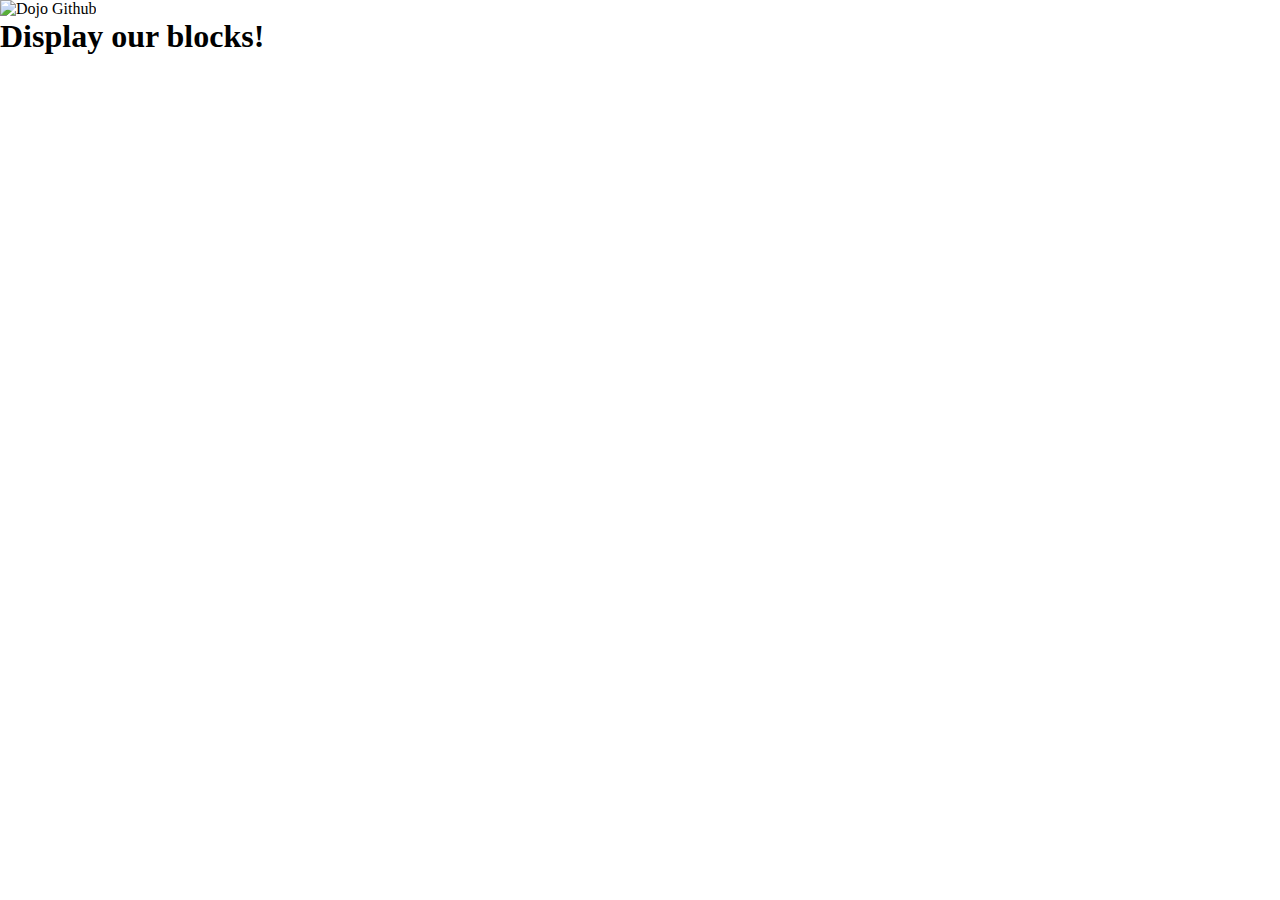
==== cdrecap/test.html @ 28261889 "added recap of html & css coding dojo work, treehouse work" ====
<!DOCTYPE html>
<html>
<head>
  <meta charset="utf-8">
  <!-- <link rel="stylesheet" type="text/css" href="http://cdnjs.cloudflare.com/ajax/libs/skeleton/2.0.4/skeleton.css"> -->
  <link rel="stylesheet" type="text/css" href="test.css">
  <style>

  </style>
  <script src="http://code.jquery.com/jquery-2.2.4.js"   integrity="sha256-iT6Q9iMJYuQiMWNd9lDyBUStIq/8PuOW33aOqmvFpqI=" crossorigin="anonymous"></script>
  <script src="https://ajax.googleapis.com/ajax/libs/jqueryui/1.12.0/jquery-ui.min.js"></script>  
  <script type="text/javascript">

    (document).ready(function(){
      console.log("jQuery has loaded properly")

      

    });

    </script>
  <title>Display our Blocks!</title>
</head>
<body>
  <div id="header">
    <img src="github.jpg" alt="Dojo Github">
    <h1>Display our blocks!</h1>
    <img src="" alt="">
  </div>
</body>
</html>
---- cdrecap/test.css ----
*{
  margin: 0px;
  padding: 0px;
}
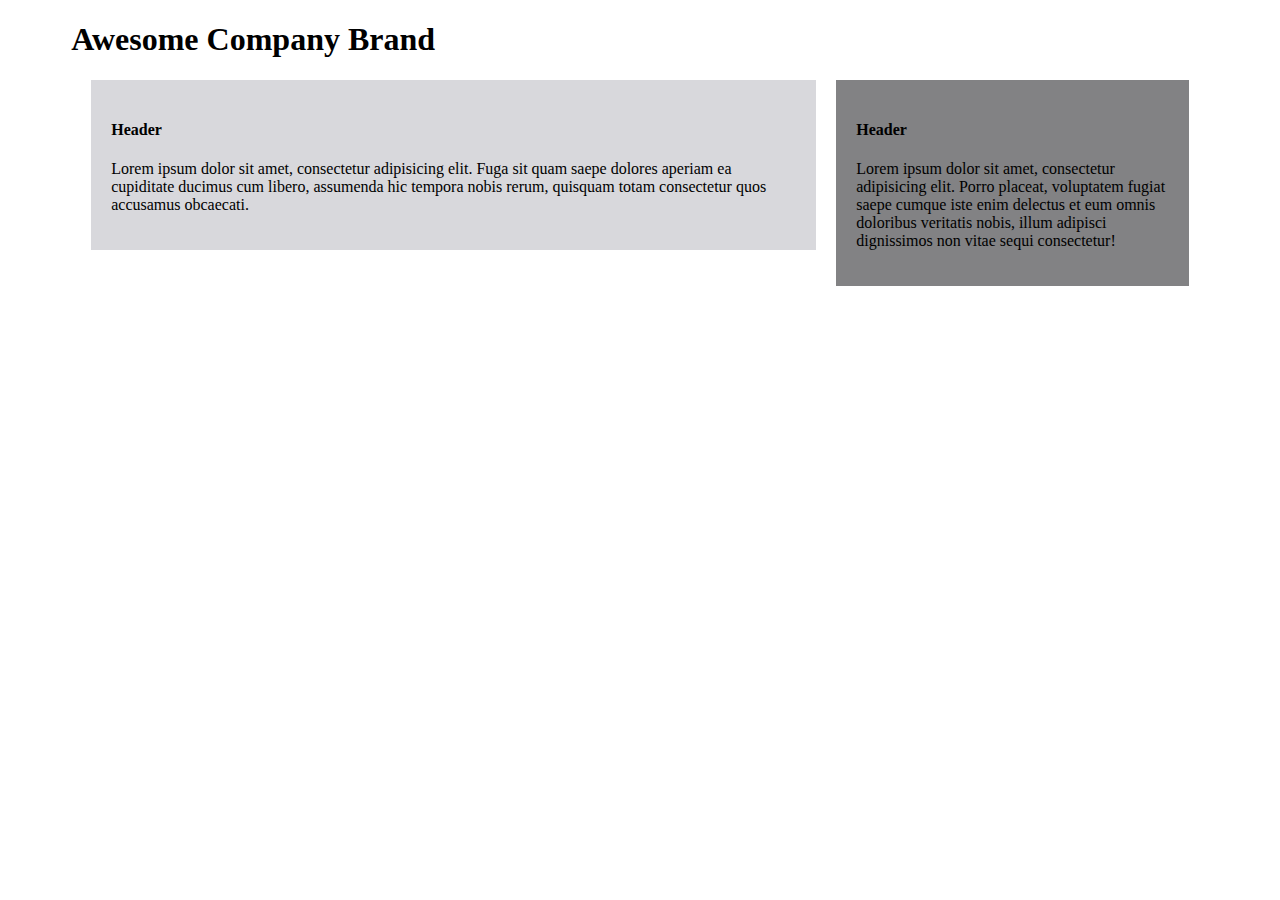
==== commit 7127f7f8: "Added Layouts Assignment" ====
--- a/cdrecap/test.html
+++ b/cdrecap/test.html
@@ -1,31 +1,28 @@
 <!DOCTYPE html>
-<html>
+<html lang="en">
 <head>
-  <meta charset="utf-8">
-  <!-- <link rel="stylesheet" type="text/css" href="http://cdnjs.cloudflare.com/ajax/libs/skeleton/2.0.4/skeleton.css"> -->
-  <link rel="stylesheet" type="text/css" href="test.css">
-  <style>
-
-  </style>
-  <script src="http://code.jquery.com/jquery-2.2.4.js"   integrity="sha256-iT6Q9iMJYuQiMWNd9lDyBUStIq/8PuOW33aOqmvFpqI=" crossorigin="anonymous"></script>
-  <script src="https://ajax.googleapis.com/ajax/libs/jqueryui/1.12.0/jquery-ui.min.js"></script>  
-  <script type="text/javascript">
-
-    (document).ready(function(){
-      console.log("jQuery has loaded properly")
-
-      
-
-    });
-
-    </script>
-  <title>Display our Blocks!</title>
+  <meta charset="UTF-8">
+  <title>Document</title>
+  <link rel="stylesheet" href="test.css">
 </head>
 <body>
-  <div id="header">
-    <img src="github.jpg" alt="Dojo Github">
-    <h1>Display our blocks!</h1>
-    <img src="" alt="">
+  <div id="wrapper">
+    <h1>Awesome Company Brand</h1>
+    <div class="row">
+      <div class="column twelve-s seven-m eight-l">
+        <div id="main-content" class="content">
+          <h4>Header</h4>
+          <p>Lorem ipsum dolor sit amet, consectetur adipisicing elit. Fuga sit quam saepe dolores aperiam ea cupiditate ducimus cum libero, assumenda hic tempora nobis rerum, quisquam totam consectetur quos accusamus obcaecati.</p>
+        </div>
+      </div>
+    
+      <div class="column twelve-s five-m four-l">
+        <div id="sidebar" class="content">
+          <h4>Header</h4>
+          <p>Lorem ipsum dolor sit amet, consectetur adipisicing elit. Porro placeat, voluptatem fugiat saepe cumque iste enim delectus et eum omnis doloribus veritatis nobis, illum adipisci dignissimos non vitae sequi consectetur!</p>
+        </div>        
+      </div>
+    </div>
   </div>
 </body>
-</html>+</html>
--- a/cdrecap/test.css
+++ b/cdrecap/test.css
@@ -1,4 +1,39 @@
-*{
-  margin: 0px;
-  padding: 0px;
+* { box-sizing: border-box; }
+
+#wrapper {
+  width: 90%;
+  margin-left: auto;
+  margin-right: auto;
 }
+
+.row {
+  padding-left: 20px;
+  clear: both;
+}
+
+.content { padding: 20px; }
+
+.column {
+  float: left;
+  padding-right: 20px;
+}
+
+#main-content { background-color: #D8D8DC; }
+
+#sidebar { background-color: #828284; }
+
+@media only screen and (max-width: 480px) {
+  .twelve-s { width: 100%; }
+}
+
+@media only screen and (min-width: 481px) {
+  .eight-m { width: 66.66666666%; }
+  .seven-m { width: 58.33333333%; }
+  .five-m { width: 41.66666666%; }
+  .four-m { width: 33.33333333%; }
+}
+
+@media only screen and (min-width: 1024px) {
+  .eight-l { width: 66.66666666%; }
+  .four-l { width: 33.33333333%; }
+}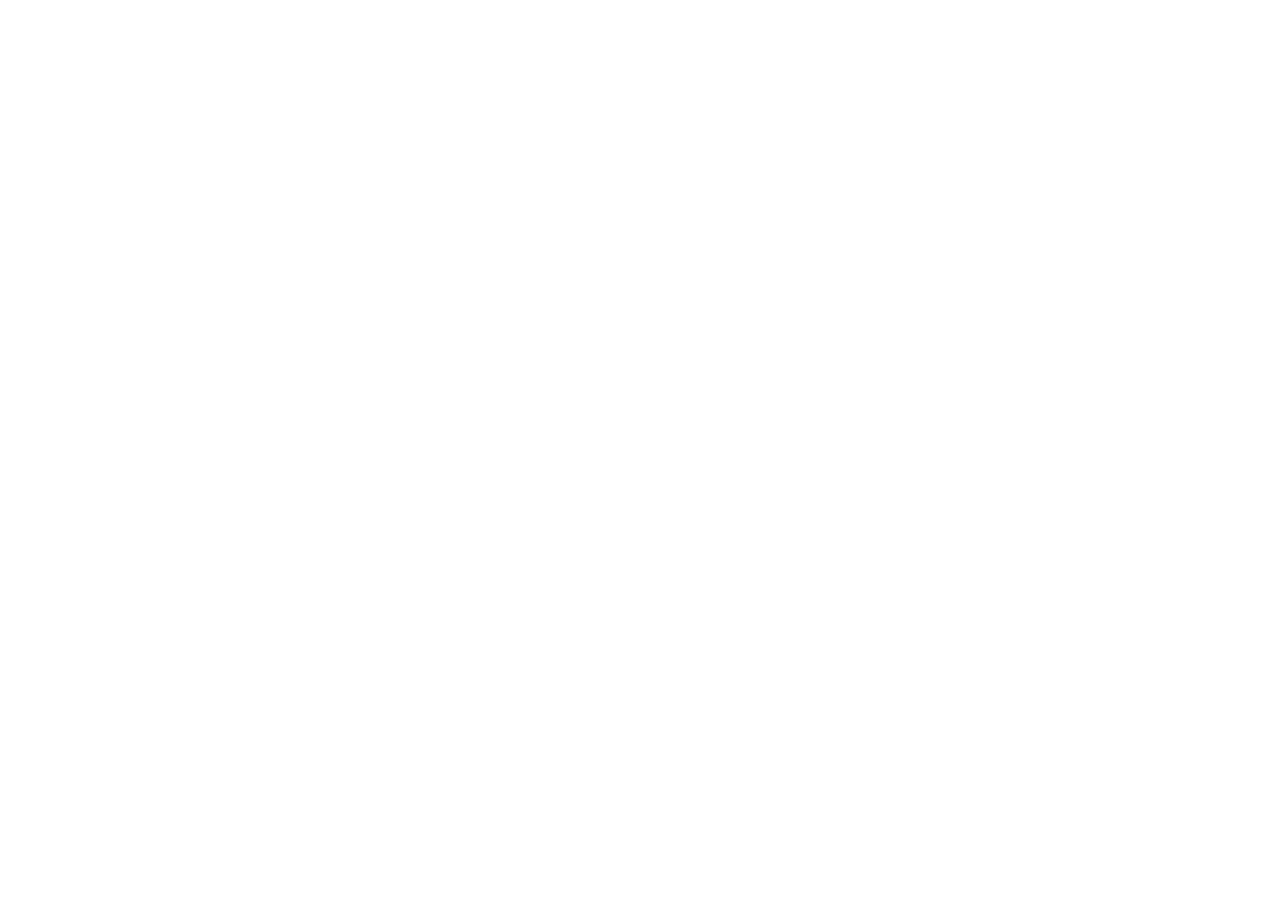
==== commit 06d0f9db: "catching up on MANY git pushes" ====
--- a/cdrecap/test.html
+++ b/cdrecap/test.html
@@ -1,28 +1,26 @@
 <!DOCTYPE html>
-<html lang="en">
+<html>
 <head>
-  <meta charset="UTF-8">
-  <title>Document</title>
-  <link rel="stylesheet" href="test.css">
+  <meta charset="utf-8">
+  <link rel="stylesheet" href="https://ajax.googleapis.com/ajax/libs/jqueryui/1.12.1/themes/smoothness/jquery-ui.css">
+  <style>
+
+  </style>
+  <script src="https://ajax.googleapis.com/ajax/libs/jquery/3.2.1/jquery.min.js"></script>
+  <script src="https://ajax.googleapis.com/ajax/libs/jqueryui/1.12.1/jquery-ui.min.js"></script> 
+  <script type="text/javascript">
+
+    (document).ready(function(){
+      console.log("jQuery has loaded properly")
+
+      
+
+    });
+
+    </script>
+  <title></title>
 </head>
 <body>
-  <div id="wrapper">
-    <h1>Awesome Company Brand</h1>
-    <div class="row">
-      <div class="column twelve-s seven-m eight-l">
-        <div id="main-content" class="content">
-          <h4>Header</h4>
-          <p>Lorem ipsum dolor sit amet, consectetur adipisicing elit. Fuga sit quam saepe dolores aperiam ea cupiditate ducimus cum libero, assumenda hic tempora nobis rerum, quisquam totam consectetur quos accusamus obcaecati.</p>
-        </div>
-      </div>
-    
-      <div class="column twelve-s five-m four-l">
-        <div id="sidebar" class="content">
-          <h4>Header</h4>
-          <p>Lorem ipsum dolor sit amet, consectetur adipisicing elit. Porro placeat, voluptatem fugiat saepe cumque iste enim delectus et eum omnis doloribus veritatis nobis, illum adipisci dignissimos non vitae sequi consectetur!</p>
-        </div>        
-      </div>
-    </div>
-  </div>
+  
 </body>
-</html>
+</html>